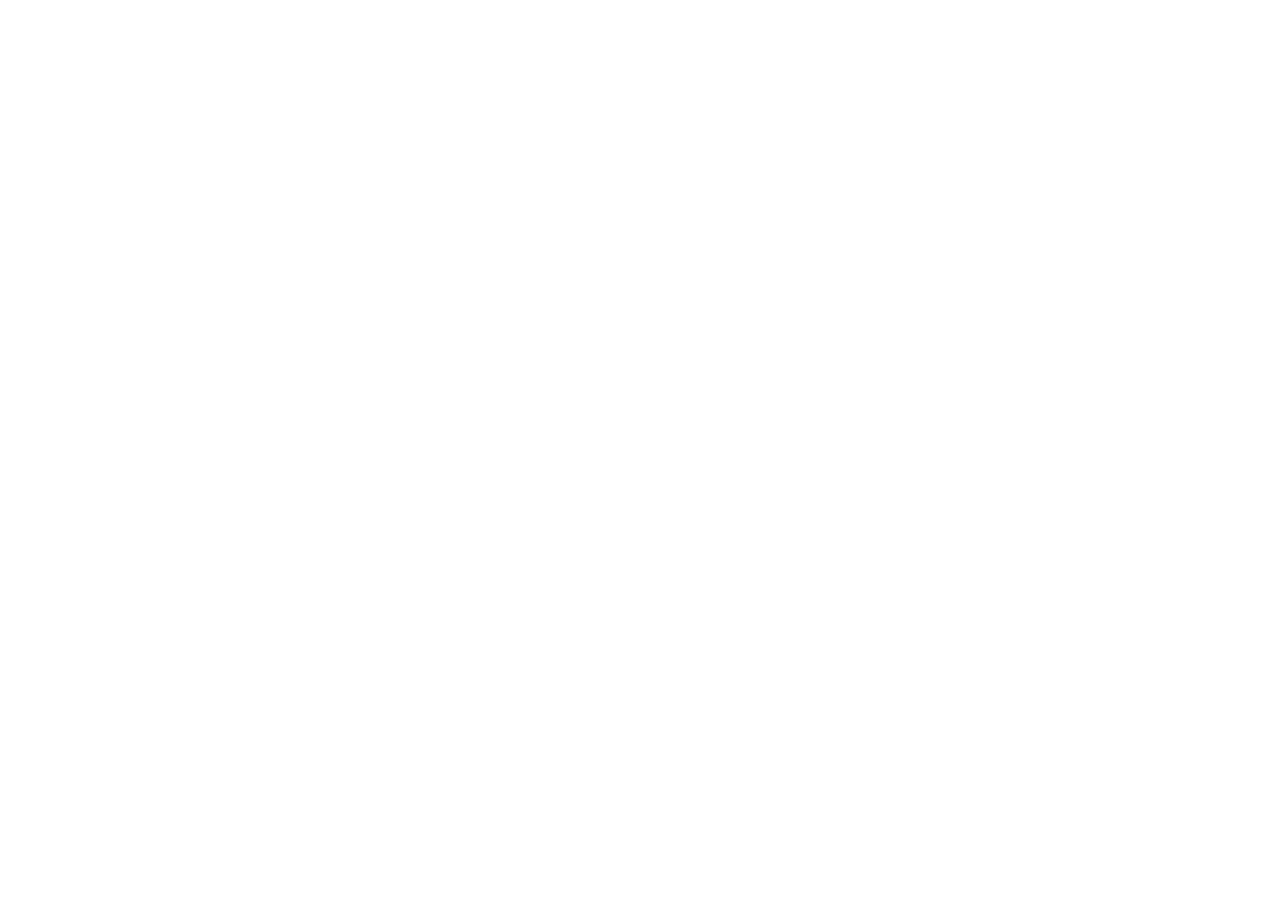
==== javascriptGiriş.html @ 572ce2e6 "2 lesson  added" ====
<!DOCTYPE html>
<html lang="en">
    <head>
        <meta charset="UTF-8">
        <meta name="viewport" content="width=device-width, initial-scale=1.0">
        <title>Document</title>
    </head>
    <body>
        <!-- ><script src="01-hello-world.js"></script> -->
        <script src="02-degisken-tanimlama.js"></script>

    </body>
</html>
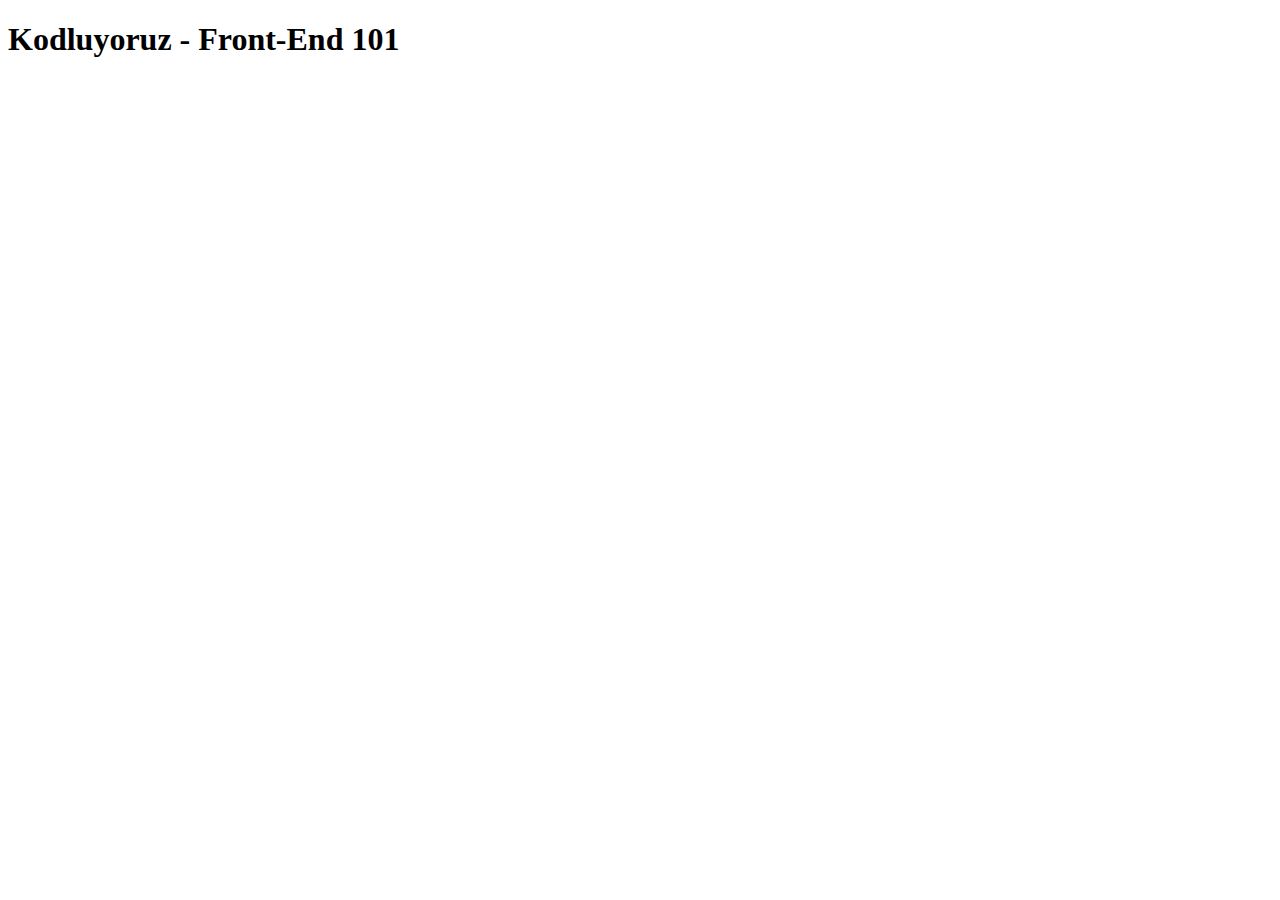
==== commit 78ee8b58: "lesson 3 added" ====
--- a/javascriptGiriş.html
+++ b/javascriptGiriş.html
@@ -3,11 +3,20 @@
     <head>
         <meta charset="UTF-8">
         <meta name="viewport" content="width=device-width, initial-scale=1.0">
-        <title>Document</title>
+        <title>Kodluyoruz - Front-End 101</title>
     </head>
     <body>
+        <h1>Kodluyoruz - Front-End 101</h1>
+        <!--
+        Not:
+        Her çalışma için ayrı ayrı JS dosyaları oluşturuldu
+        ve yorum satırına alındı. İlgili JS dosyasını çalıştırmak için
+        yorum satırından çıkarmanız yeterli olacaktır.    
+    -->
+
         <!-- ><script src="01-hello-world.js"></script> -->
-        <script src="02-degisken-tanimlama.js"></script>
+        <!-- ><script src="02-degisken-tanimlama.js"></script> -->
+        <script src="03-degisken tanimlama-kurallari.js"></script>
 
     </body>
 </html>